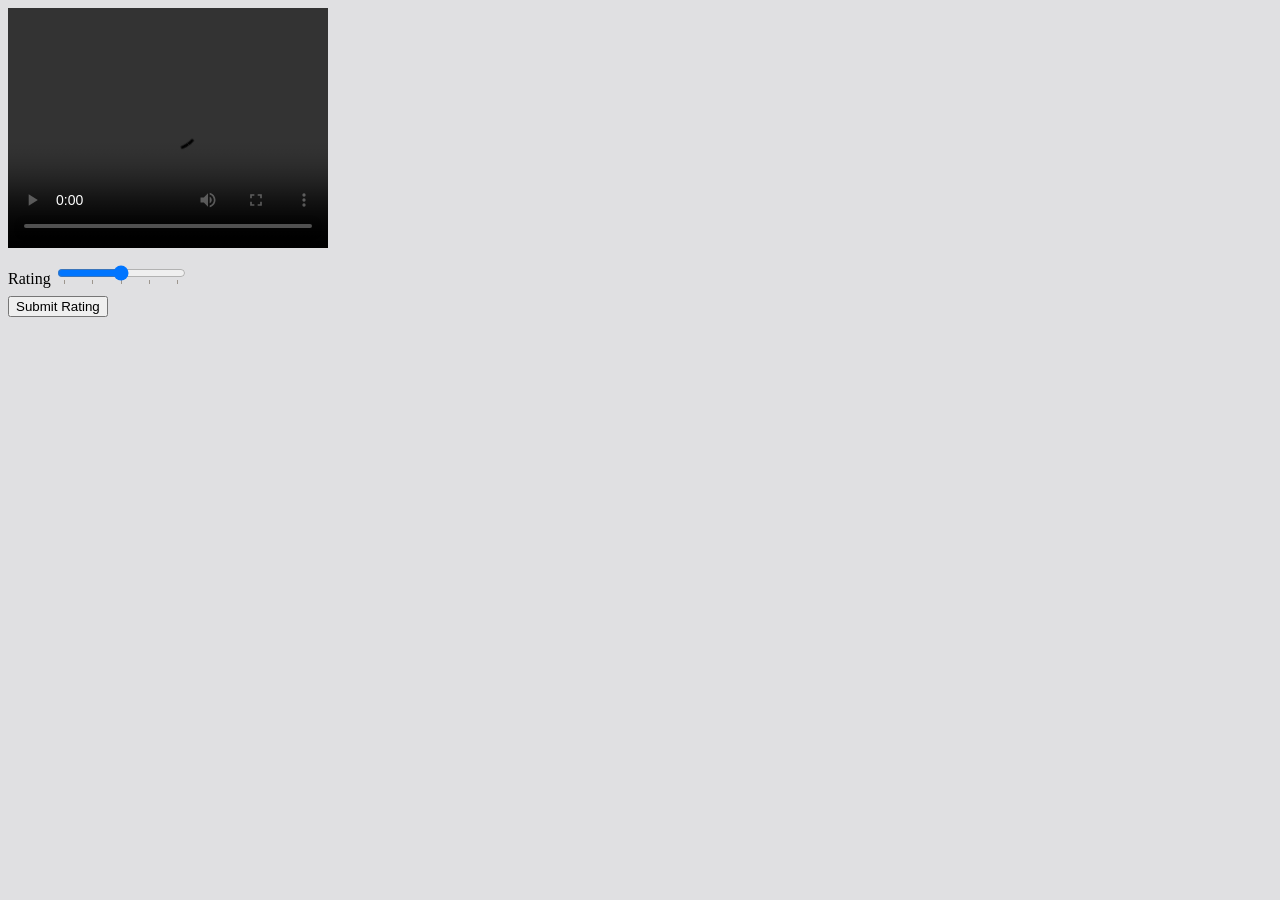
==== HTML and CSS in Depth/Module 1/Media Elements/Lab 3 - Rate the media site/index.html @ 2e3f02c1 "Add Media elements Chapter with Lab 3" ====
<!doctype html>
<html lang="en">
  <head>
    <meta charset="UTF-8" />
    <meta name="viewport" content="width=device-width, initial-scale=1.0" />
    <title>Rate Video</title>
    <link rel="stylesheet" href="styles.css" />
  </head>
  <body>
    <video src="#" controls width="320" height="240" type="video/mp4"></video>
    <form action="/submit">
      <div>
        <label for="rating">Rating</label>
        <input
          type="range"
          name="rating"
          id="rating"
          min="1"
          max="5"
          list="ratings"
        />
        <datalist id="ratings">
          <option value="1" label="1"></option>
          <option value="2"></option>
          <option value="3"></option>
          <option value="4"></option>
          <option value="5" label="5"></option>
        </datalist>
      </div>
      <button type="submit">Submit Rating</button>
    </form>
  </body>
</html>
---- HTML and CSS in Depth/Module 1/Media Elements/Lab 3 - Rate the media site/styles.css ----
body {
  background-color: #e0e0e2;
}

ul {
  list-style-type: none;
  text-align: center;
  padding: 0px;
}

li {
  display: inline;
}

main {
  text-align: center;
}

footer {
  text-align: center;
}

h1 {
  color: #721817;
}

h2 {
  color: #721817;
}

.center-text {
  text-align: center;
}

img {
  display: block;
  margin-left: auto;
  margin-right: auto;
}

h2 > span {
  color: #fa9f42;
  font-size: 0.75em;
}

form > div {
  margin-top: 0.5em;
  margin-bottom: 0.5em;
}

#copyright {
  padding-top: 12px;
  font-size: 0.75em;
}
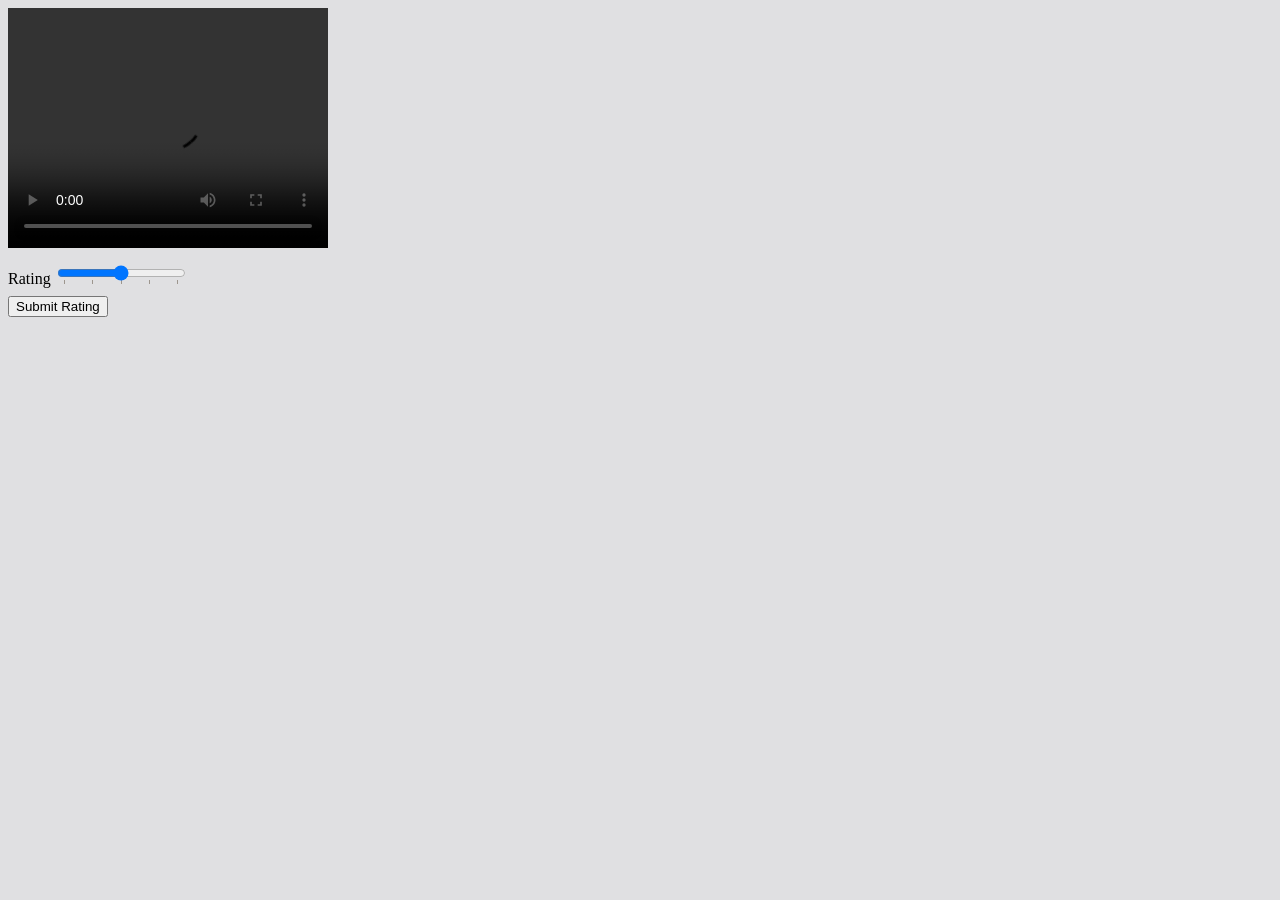
==== commit eaa1f578: "Adding Media Elements Lab 3 Complete" ====
--- a/HTML and CSS in Depth/Module 1/Media Elements/Lab 3 - Rate the media site/index.html
+++ b/HTML and CSS in Depth/Module 1/Media Elements/Lab 3 - Rate the media site/index.html
@@ -7,7 +7,9 @@
     <link rel="stylesheet" href="styles.css" />
   </head>
   <body>
-    <video src="#" controls width="320" height="240" type="video/mp4"></video>
+    <video controls width="320" height="240">
+      <source src="#" type="video/mp4" />
+    </video>
     <form action="/submit">
       <div>
         <label for="rating">Rating</label>
